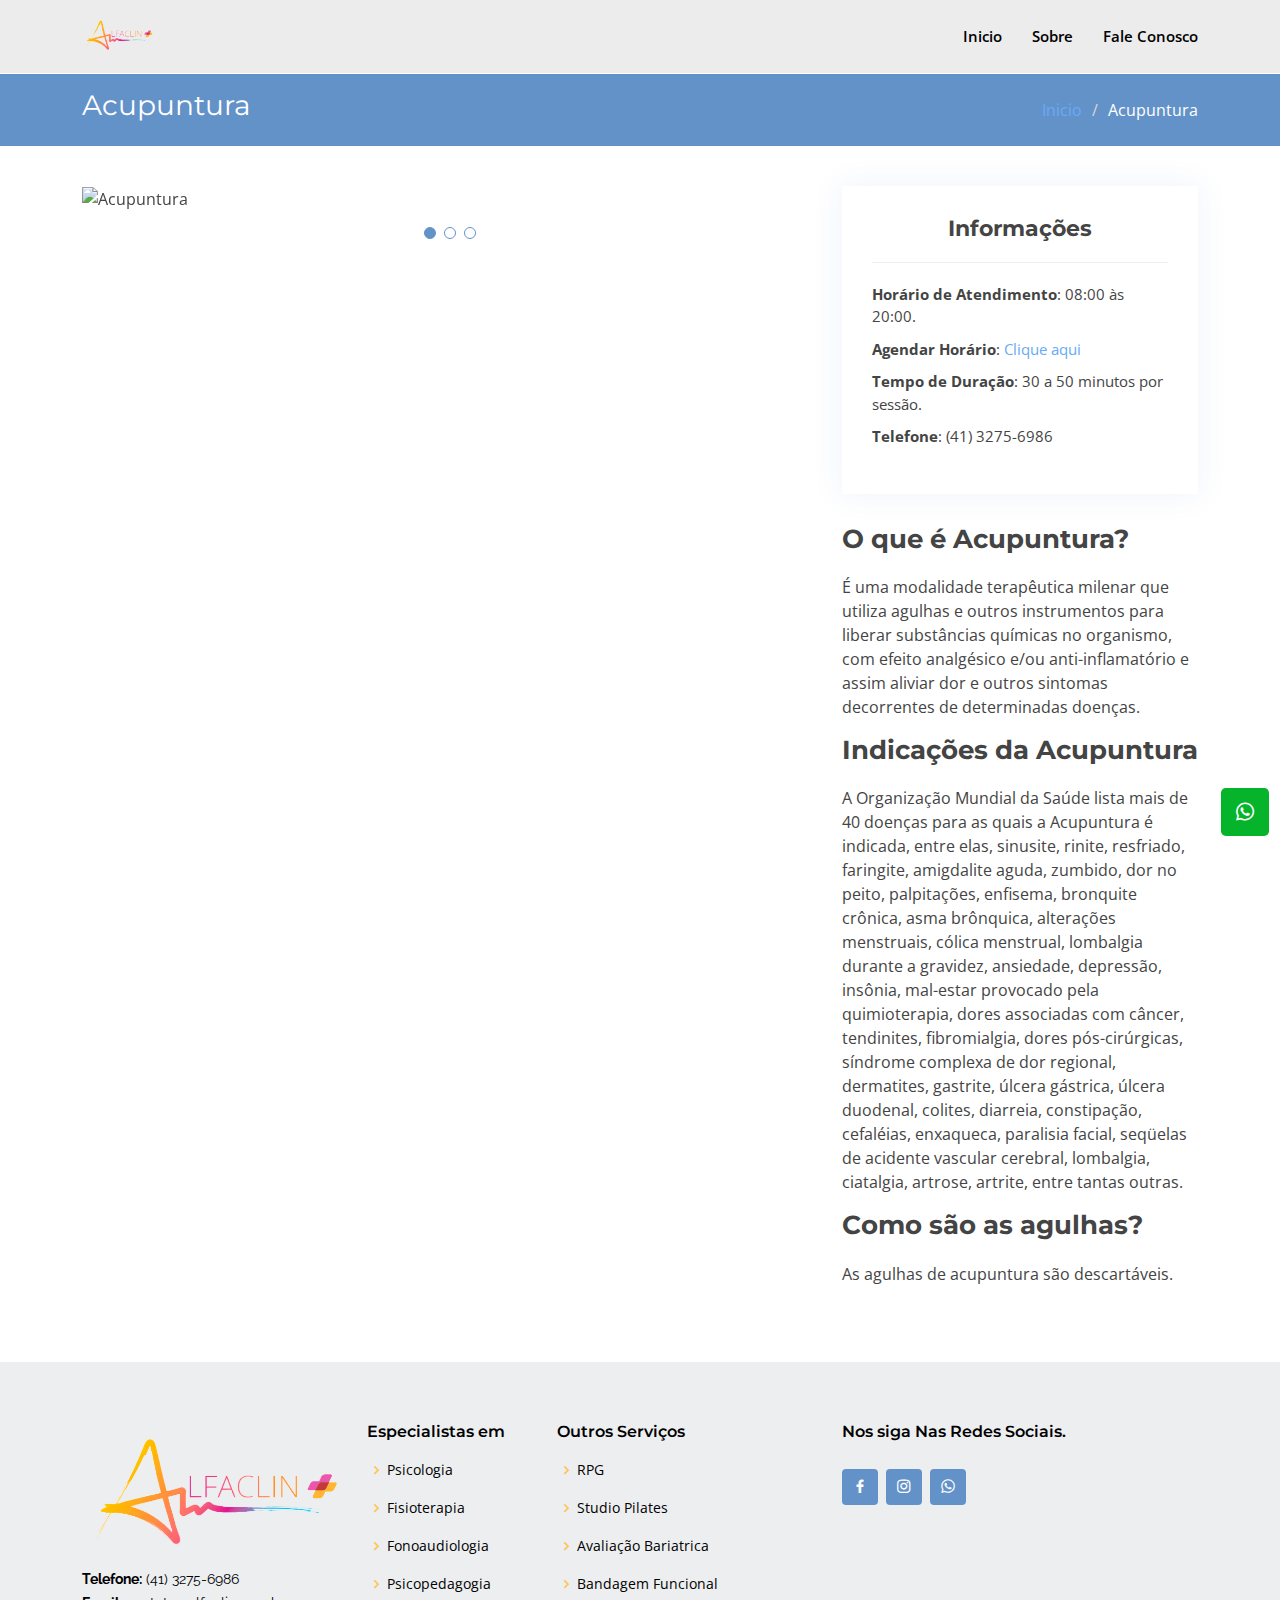
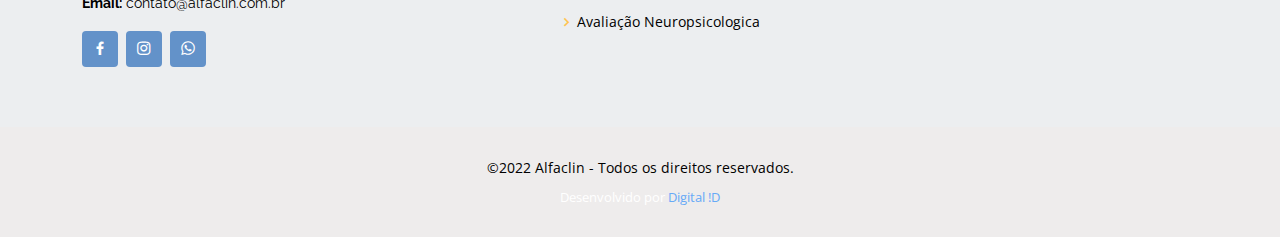
==== Acupuntura.html @ a550ec92 ":up:" ====
<!DOCTYPE html>
<html lang="pt-br">

<head>
  <meta charset="utf-8">
  <meta content="width=device-width, initial-scale=1.0" name="viewport">
  <title>Alfaclin | Clinica de saúde</title>
  <meta content="" name="description">
  <meta content="" name="keywords">
  <link rel="apple-touch-icon" sizes="180x180" href="Imagens/apple-touch-icon.png">
  <link rel="icon" type="image/png" sizes="32x32" href="Imagens/favicon-32x32.png">
  <link rel="icon" type="image/png" sizes="16x16" href="Imagens/favicon-16x16.png">
  <link href="https://fonts.googleapis.com/css?family=Open+Sans:300,300i,400,400i,600,600i,700,700i|Raleway:300,300i,400,400i,500,500i,600,600i,700,700i|Poppins:300,300i,400,400i,500,500i,600,600i,700,700i" rel="stylesheet">
  <link href="assets/vendor/aos/aos.css" rel="stylesheet">
  <link href="assets/vendor/bootstrap/css/bootstrap.min.css" rel="stylesheet">
  <link href="assets/vendor/bootstrap-icons/bootstrap-icons.css" rel="stylesheet">
  <link href="assets/vendor/boxicons/css/boxicons.min.css" rel="stylesheet">
  <link href="assets/vendor/glightbox/css/glightbox.min.css" rel="stylesheet">
  <link href="assets/vendor/remixicon/remixicon.css" rel="stylesheet">
  <link href="assets/vendor/swiper/swiper-bundle.min.css" rel="stylesheet">
  <link href="assets/css/style.css" rel="stylesheet">
</head>

<body>
  <header id="header" class="fixed-top header-inner-pages">
    <div class="container d-flex align-items-center justify-content-lg-between">

      <h1 class="logo me-auto me-lg-0"><span></span><a href="index.html"><img class="img-logo" src="./assets/img/logo.png"alt="Logo" /></a></h1>
      <nav id="navbar" class="navbar order-last order-lg-0">
        <ul>
          <li><a class="nav-link scrollto " href="index.html">Inicio</a></li>
          <li><a class="nav-link scrollto" href="#about">Sobre</a></li>
          <li><a class="nav-link scrollto" href="#contact">Fale Conosco</a></li>
        </ul>
        <i class="bi bi-list mobile-nav-toggle"></i>
      </nav>

    </div>
  </header>

  <main id="main">

    <section id="breadcrumbs" class="breadcrumbs">
      <div class="container">

        <div class="d-flex justify-content-between align-items-center">
          <h2>Acupuntura</h2>
          <ol>
            <li><a href="index.html">Inicio</a></li>
            <li>Acupuntura</li>
          </ol>
        </div>

      </div>
    </section>

    <section id="portfolio-details" class="portfolio-details">
      <div class="container">

        <div class="row gy-4">

          <div class="col-lg-8">
            <div class="portfolio-details-slider swiper">
              <div class="swiper-wrapper align-items-center">

                <div class="swiper-slide">
                  <img src="assets/img//Acupuntura.jpg" alt="Acupuntura">
                </div>

                <div class="swiper-slide">
                  <img src="assets/img/Acupuntura2.jpg" alt="Acupuntura">
                </div>

                <div class="swiper-slide">
                  <img src="assets/img/Acupuntura3.jpg" alt="Acupuntura">
                </div>

              </div>
              <div class="swiper-pagination"></div>
            </div>
          </div>

          <div class="col-lg-4">
            <div class="portfolio-info">
              <h3>Informações</h3>
              <ul>
                <li><strong>Horário de Atendimento</strong>: 08:00 às 20:00.</li>
                <li><strong>Agendar Horário</strong>: <a href="http://api.whatsapp.com/send?phone=5541997063200" target="blank">Clique aqui</a></li>
                <li><strong>Tempo de Duração</strong>: 30 a 50 minutos por sessão.</li>
                <li><strong>Telefone</strong>: (41) 3275-6986</li>
              </ul>
            </div>
            <div class="portfolio-description">
              <h2 id="about">O que é Acupuntura?</h2>
              <p>
                É uma modalidade terapêutica milenar que utiliza agulhas e outros instrumentos para liberar substâncias químicas no organismo, com efeito analgésico e/ou anti-inflamatório e assim aliviar dor e outros sintomas decorrentes de determinadas doenças.
              </p>
              <h2>Indicações da Acupuntura</h2>
              <p>
                A Organização Mundial da Saúde lista mais de 40 doenças para as quais a Acupuntura é indicada, entre elas, sinusite, rinite, resfriado, faringite, amigdalite aguda, zumbido, dor no peito, palpitações, enfisema, bronquite crônica, asma brônquica, alterações menstruais, cólica menstrual, lombalgia durante a gravidez, ansiedade, depressão, insônia, mal-estar provocado pela quimioterapia, dores associadas com câncer, tendinites, fibromialgia, dores pós-cirúrgicas, síndrome complexa de dor regional, dermatites, gastrite, úlcera gástrica, úlcera duodenal, colites, diarreia, constipação, cefaléias, enxaqueca, paralisia facial, seqüelas de acidente vascular cerebral, lombalgia, ciatalgia, artrose, artrite, entre tantas outras.
              </p>
              <h2>Como são as agulhas?</h2>
              <p>
                As agulhas de acupuntura são descartáveis.
              </p>
            </div>
          </div>

        </div>

      </div>
    </section>

  </main>

  <footer id="footer">
    <div class="footer-top">
      <div class="container">
        <div class="row">

          <div class="col-lg-3 col-md-6">
            <div class="footer-info">
              <img class="img-logo" src="./assets/img/logo.png" alt="Logo Alfaclin"/>
              <p id="contact">
                <strong>Telefone:</strong> (41) 3275-6986<br>
                <strong>Email:</strong> contato@alfaclin.com.br<br>
              </p>
              <div class="social-links mt-3">
                <a href="https://www.facebook.com/alfaclinclinica" target="blank" class="facebook"><i class="bx bxl-facebook"></i></a>
                <a href="https://www.instagram.com/alfaclin_/" target="blank" class="instagram"><i class="bx bxl-instagram"></i></a>
                <a href="http://api.whatsapp.com/send?phone=5541997063200" target="blank" class="linkedin"><i class="bx bxl-whatsapp"></i></a>
              </div>
            </div>
          </div>

          <div class="col-lg-2 col-md-6 footer-links">
            <h4>Especialistas em</h4>
            <ul>
              <li><i class="bx bx-chevron-right"></i> <a href="Psicologia.html">Psicologia</a></li>
              <li><i class="bx bx-chevron-right"></i> <a href="fisioterapia.html">Fisioterapia</a></li>
              <li><i class="bx bx-chevron-right"></i> <a href="Fonoaudiologia.html">Fonoaudiologia</a></li>
              <li><i class="bx bx-chevron-right"></i> <a href="Psicopedagogia.html">Psicopedagogia</a></li>
            </ul>
          </div>

          <div class="col-lg-3 col-md-6 footer-links">
            <h4>Outros Serviços</h4>
            <ul>
              <li><i class="bx bx-chevron-right"></i> <a href="RPG.html">RPG</a></li>
              <li><i class="bx bx-chevron-right"></i> <a href="Studio_pilates.html">Studio Pilates</a></li>
              <li><i class="bx bx-chevron-right"></i> <a href="Avaliacao_Bariatrica.html">Avaliação Bariatrica</a></li>
              <li><i class="bx bx-chevron-right"></i> <a href="Bandagem_funcional.html">Bandagem Funcional</a></li>
              <li><i class="bx bx-chevron-right"></i> <a href="Avaliacao_neuro.html">Avaliação Neuropsicologica</a></li>
            </ul>
          </div>

          <div class="col-lg-4 col-md-6 footer-newsletter">
            <h4>Nos siga Nas Redes Sociais.</h4>
            <div class="social-links mt-3">
              <a href="https://www.facebook.com/alfaclinclinica" target="blank" class="facebook"><i class="bx bxl-facebook"></i></a>
              <a href="https://www.instagram.com/alfaclin_/" target="blank" class="instagram"><i class="bx bxl-instagram"></i></a>
              <a href="http://api.whatsapp.com/send?phone=5541997063200" target="blank" class="linkedin"><i class="bx bxl-whatsapp"></i></a>
            </div>
          </div>
        </div>
      </div>
    </div>

    <div class="container">
      <div class="copyright">
        &copy;2022 Alfaclin - Todos os direitos reservados.
      </div>
      <div class="credits">
        Desenvolvido por <a href="https://digitalid.com.br/" target="blank" alt="Digital iD">Digital !D</a>
      </div>
    </div>
  </footer>
      <a id="link-topo" href="http://api.whatsapp.com/send?phone=5541997063200" target="blank">
        <i class="bx bxl-whatsapp"></i>
      </a>

  <div id="preloader"></div>
  <a href="#" class="back-to-top d-flex align-items-center justify-content-center"><i class="bi bi-arrow-up-short"></i></a>

  <script src="assets/vendor/purecounter/purecounter.js"></script>
  <script src="assets/vendor/aos/aos.js"></script>
  <script src="assets/vendor/bootstrap/js/bootstrap.bundle.min.js"></script>
  <script src="assets/vendor/glightbox/js/glightbox.min.js"></script>
  <script src="assets/vendor/isotope-layout/isotope.pkgd.min.js"></script>
  <script src="assets/vendor/swiper/swiper-bundle.min.js"></script>
  <script src="assets/vendor/php-email-form/validate.js"></script>
  <script src="assets/js/main.js"></script>

</body>

</html>
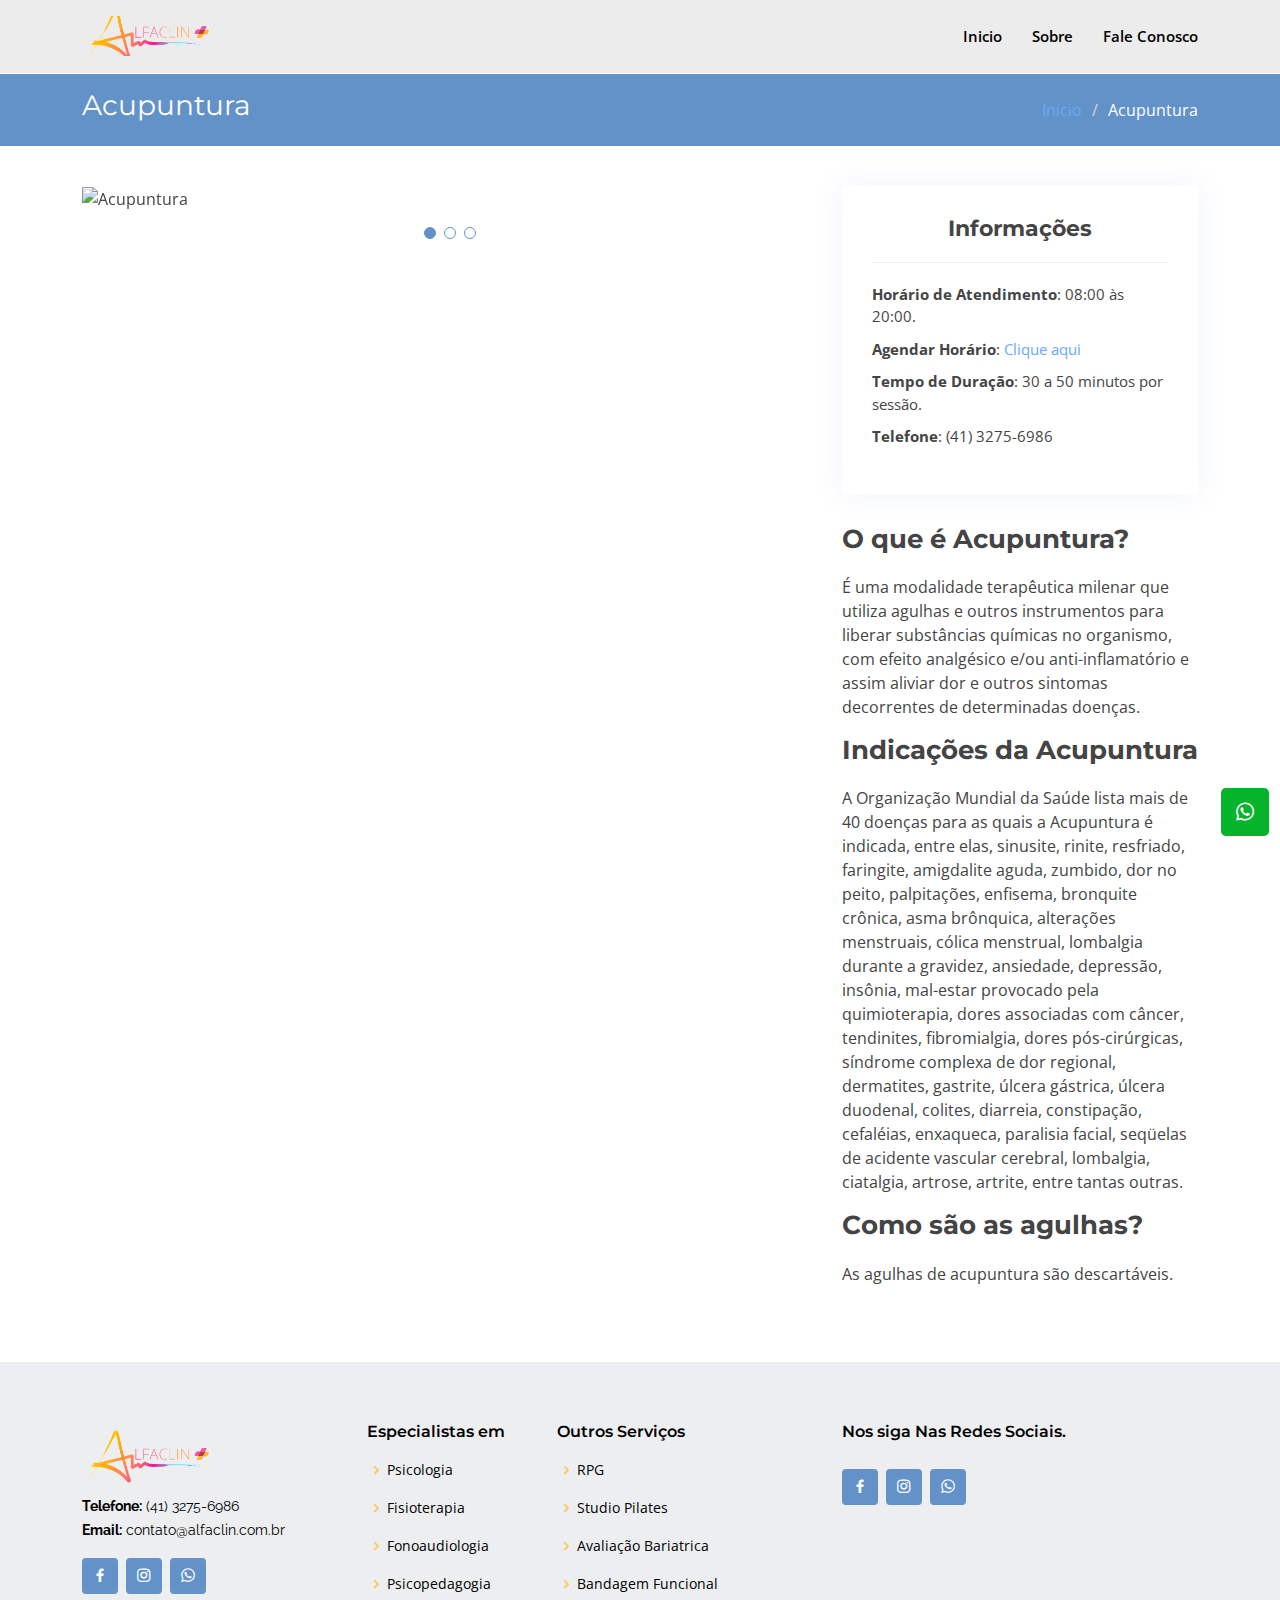
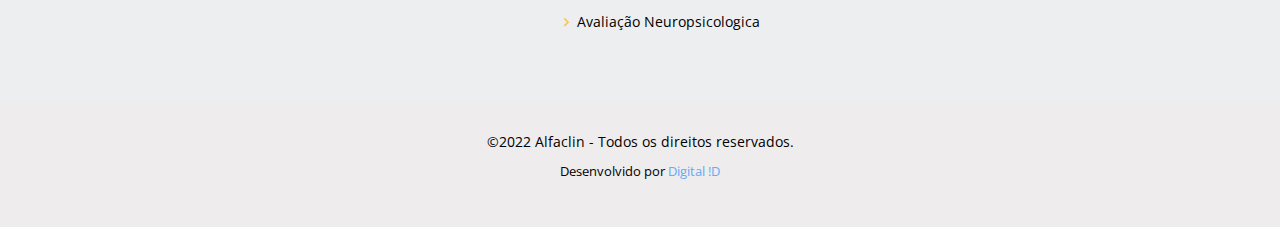
==== commit 93855540: ":up:" ====
--- a/Acupuntura.html
+++ b/Acupuntura.html
@@ -7,9 +7,9 @@
   <title>Alfaclin | Clinica de saúde</title>
   <meta content="" name="description">
   <meta content="" name="keywords">
-  <link rel="apple-touch-icon" sizes="180x180" href="Imagens/apple-touch-icon.png">
-  <link rel="icon" type="image/png" sizes="32x32" href="Imagens/favicon-32x32.png">
-  <link rel="icon" type="image/png" sizes="16x16" href="Imagens/favicon-16x16.png">
+  <link rel="apple-touch-icon" sizes="180x180" href="imagens/apple-touch-icon.png">
+  <link rel="icon" type="image/png" sizes="32x32" href="imagens/favicon-32x32.png">
+  <link rel="icon" type="image/png" sizes="16x16" href="imagens/favicon-16x16.png">
   <link href="https://fonts.googleapis.com/css?family=Open+Sans:300,300i,400,400i,600,600i,700,700i|Raleway:300,300i,400,400i,500,500i,600,600i,700,700i|Poppins:300,300i,400,400i,500,500i,600,600i,700,700i" rel="stylesheet">
   <link href="assets/vendor/aos/aos.css" rel="stylesheet">
   <link href="assets/vendor/bootstrap/css/bootstrap.min.css" rel="stylesheet">
@@ -159,7 +159,7 @@
             <div class="social-links mt-3">
               <a href="https://www.facebook.com/alfaclinclinica" target="blank" class="facebook"><i class="bx bxl-facebook"></i></a>
               <a href="https://www.instagram.com/alfaclin_/" target="blank" class="instagram"><i class="bx bxl-instagram"></i></a>
-              <a href="http://api.whatsapp.com/send?phone=5541997063200" target="blank" class="linkedin"><i class="bx bxl-whatsapp"></i></a>
+              <a href="http://api.whatsapp.com/send?phone=5541997063200" target="blank"><i class="bx bxl-whatsapp"></i></a>
             </div>
           </div>
         </div>
@@ -171,13 +171,14 @@
         &copy;2022 Alfaclin - Todos os direitos reservados.
       </div>
       <div class="credits">
-        Desenvolvido por <a href="https://digitalid.com.br/" target="blank" alt="Digital iD">Digital !D</a>
+        <p>Desenvolvido por <a href="https://digitalid.com.br/" target="blank" alt="Digital iD">Digital !D</a></p>
       </div>
     </div>
   </footer>
       <a id="link-topo" href="http://api.whatsapp.com/send?phone=5541997063200" target="blank">
         <i class="bx bxl-whatsapp"></i>
       </a>
+     
 
   <div id="preloader"></div>
   <a href="#" class="back-to-top d-flex align-items-center justify-content-center"><i class="bi bi-arrow-up-short"></i></a>
--- a/assets/css/style.css
+++ b/assets/css/style.css
@@ -102,9 +102,6 @@
   background: #ececec;
 
 }
-#header.header-scrolled, #header.header-inner-pages {
-  
-}
 #header .logo {
   font-size: 32px;
   margin: 0;
@@ -228,6 +225,12 @@
   background-size: cover;
   position: relative;
 }
+@media screen and (max-width:550px) {
+  #hero {
+    background: url("../img/alfaclin_mobile.png") top center;
+    background-size: cover;
+  }
+}
 #hero:before {
   content: "";
   background: rgba(0, 0, 0, 0.158);
@@ -246,12 +249,12 @@
   margin: 0;
   font-size: 56px;
   font-weight: 700;
-  line-height: 64px;
+  line-height: 64px; 
   color: #fff;
   font-family: "Poppins", sans-serif;
 }
 #hero h1 span {
-  color:#529aec;
+  color:#079cf3;
 }
 #hero h2 {
   color: rgba(253, 253, 253, 0.9);
@@ -722,12 +725,16 @@
 background: #01e201; 
 }
 .img-wrapper {
-  width: 150px;
-}
-.img-logo {
+  width: 130px;
+}
+.img-index {
   height: 100%;
   width: 100%;
   object-fit: contain;
+}
+.img-logo {
+  width: 130px;
+  object-fit: cover;
 }
 .tam-link {
   font-size: 14px;
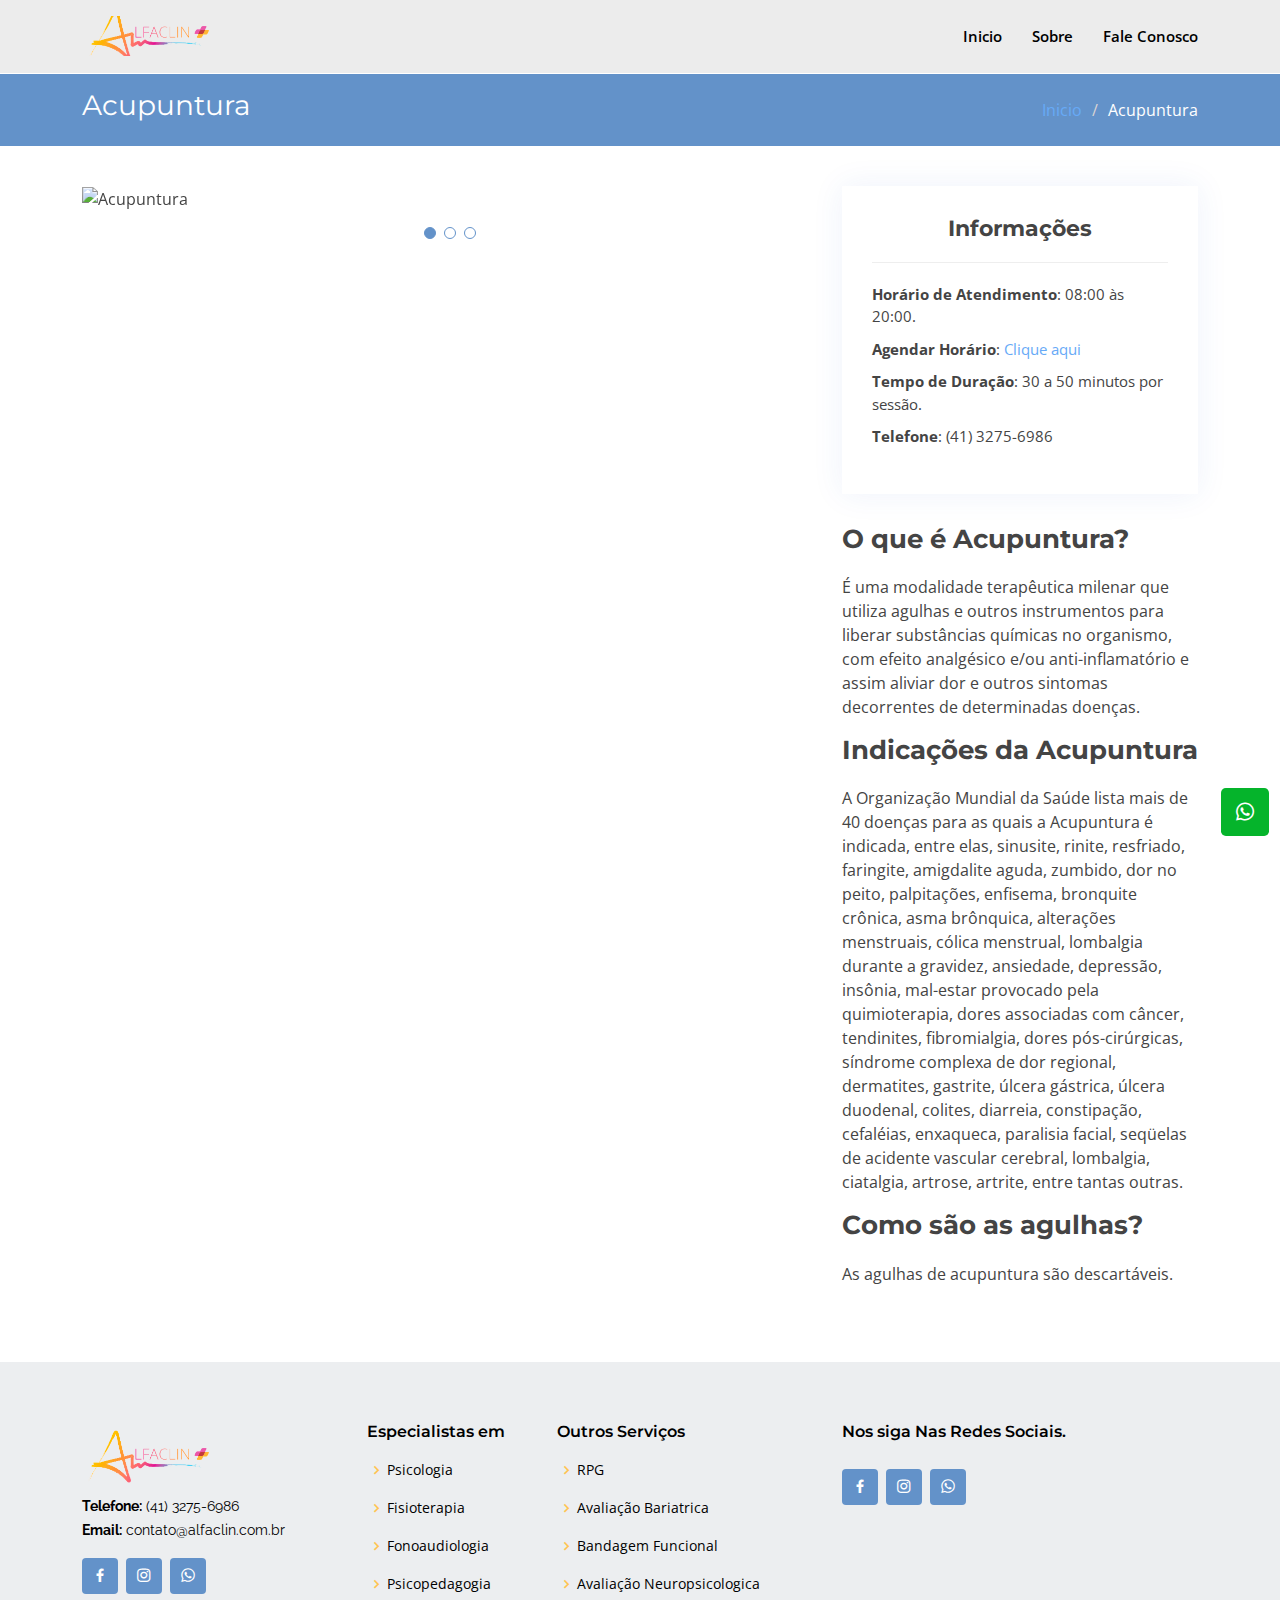
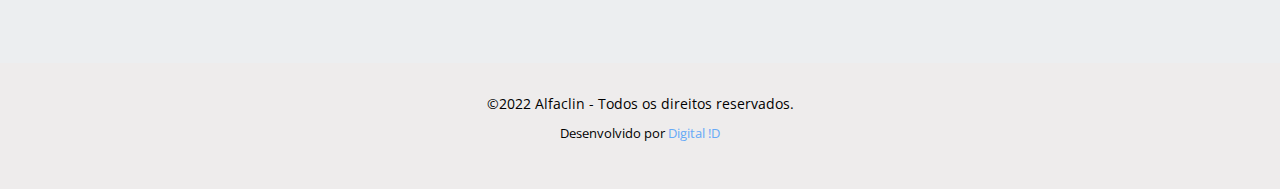
==== commit 7a3ef2af: ":up:Correções" ====
--- a/Acupuntura.html
+++ b/Acupuntura.html
@@ -147,7 +147,6 @@
             <h4>Outros Serviços</h4>
             <ul>
               <li><i class="bx bx-chevron-right"></i> <a href="RPG.html">RPG</a></li>
-              <li><i class="bx bx-chevron-right"></i> <a href="Studio_pilates.html">Studio Pilates</a></li>
               <li><i class="bx bx-chevron-right"></i> <a href="Avaliacao_Bariatrica.html">Avaliação Bariatrica</a></li>
               <li><i class="bx bx-chevron-right"></i> <a href="Bandagem_funcional.html">Bandagem Funcional</a></li>
               <li><i class="bx bx-chevron-right"></i> <a href="Avaliacao_neuro.html">Avaliação Neuropsicologica</a></li>
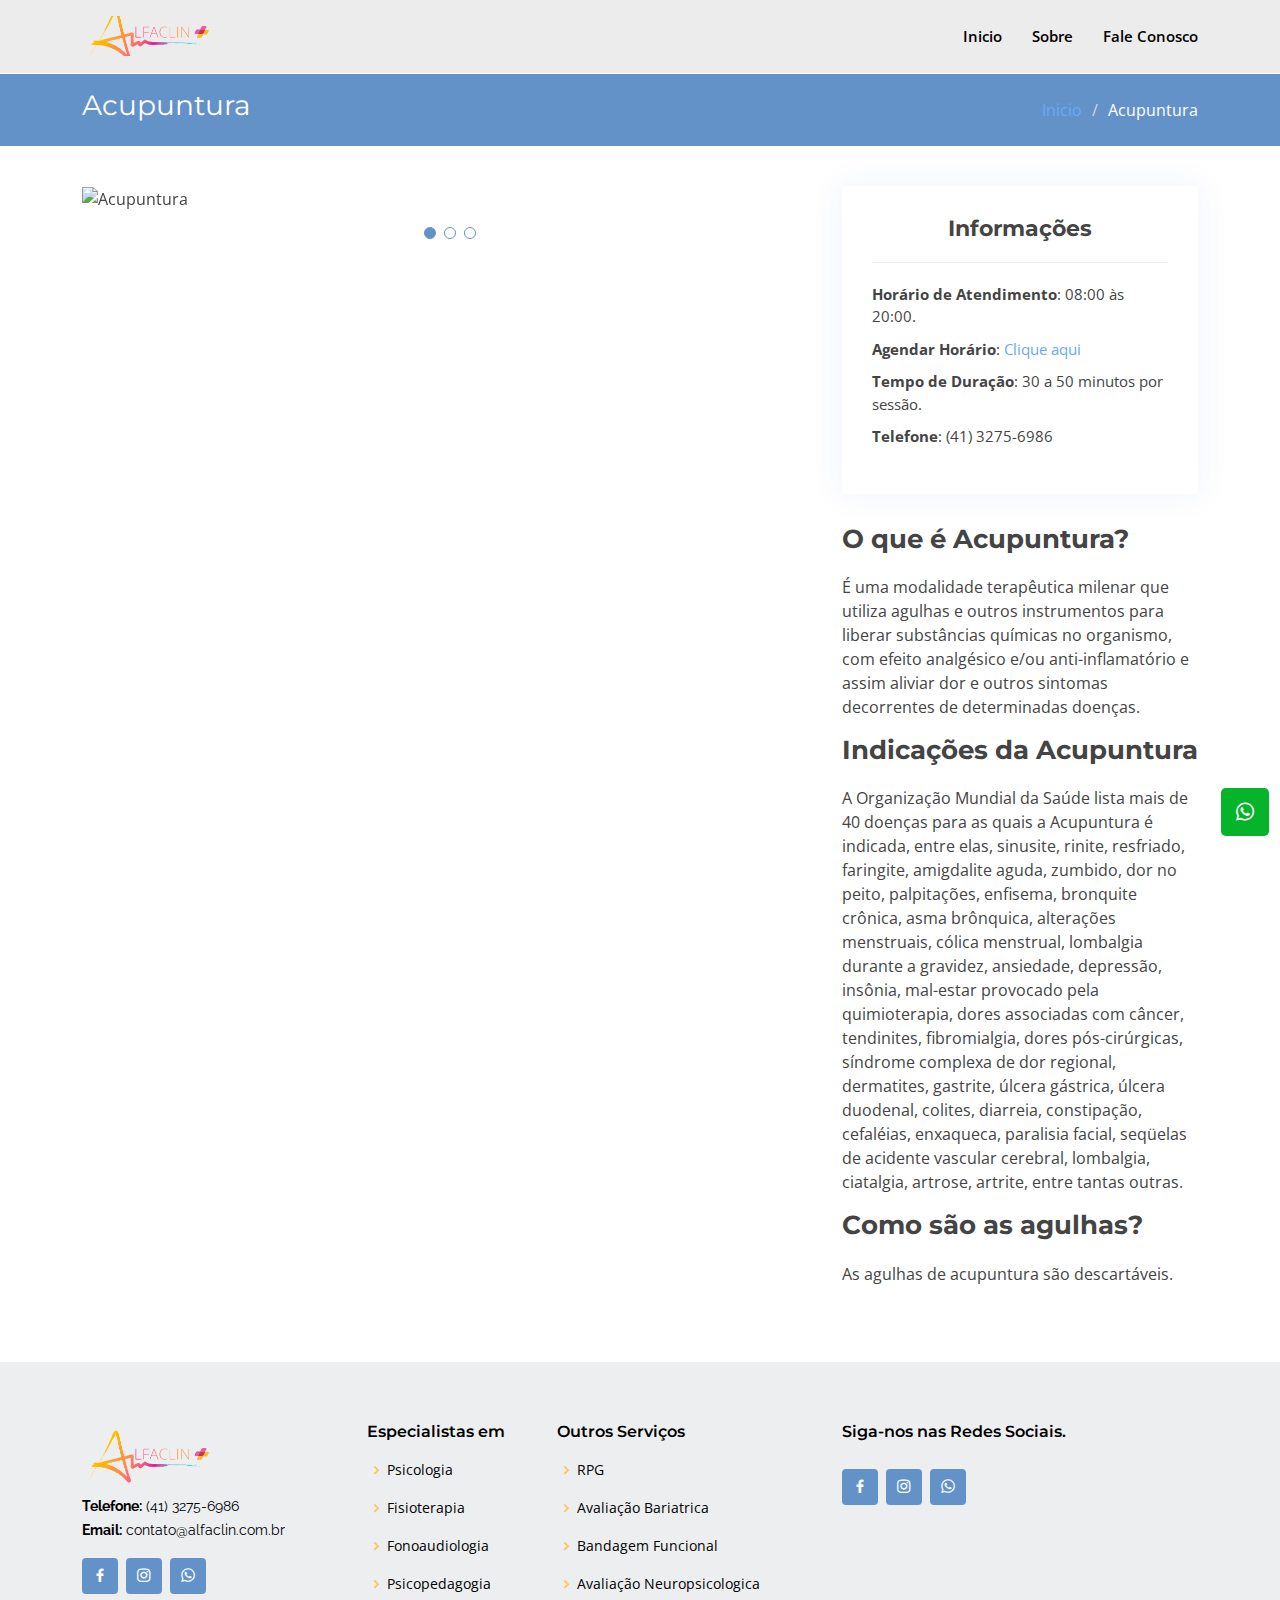
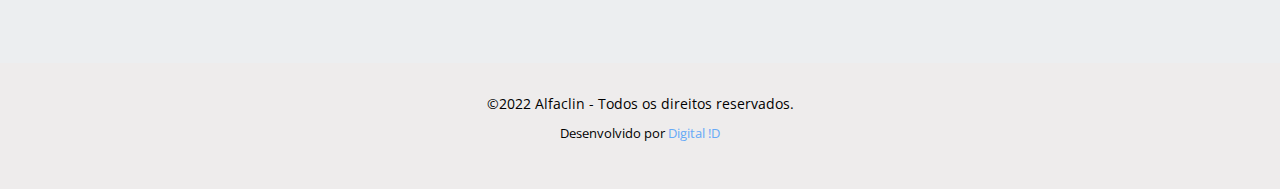
==== commit b2b110a6: ":up:" ====
--- a/Acupuntura.html
+++ b/Acupuntura.html
@@ -154,7 +154,7 @@
           </div>
 
           <div class="col-lg-4 col-md-6 footer-newsletter">
-            <h4>Nos siga Nas Redes Sociais.</h4>
+            <h4>Siga-nos nas Redes Sociais.</h4>
             <div class="social-links mt-3">
               <a href="https://www.facebook.com/alfaclinclinica" target="blank" class="facebook"><i class="bx bxl-facebook"></i></a>
               <a href="https://www.instagram.com/alfaclin_/" target="blank" class="instagram"><i class="bx bxl-instagram"></i></a>
--- a/assets/css/style.css
+++ b/assets/css/style.css
@@ -785,4 +785,8 @@
   .lgpd-left {
     font-size: 10px;
   }
+}
+.slider-convenio {
+  height:130px;
+  object-fit: unset;
 }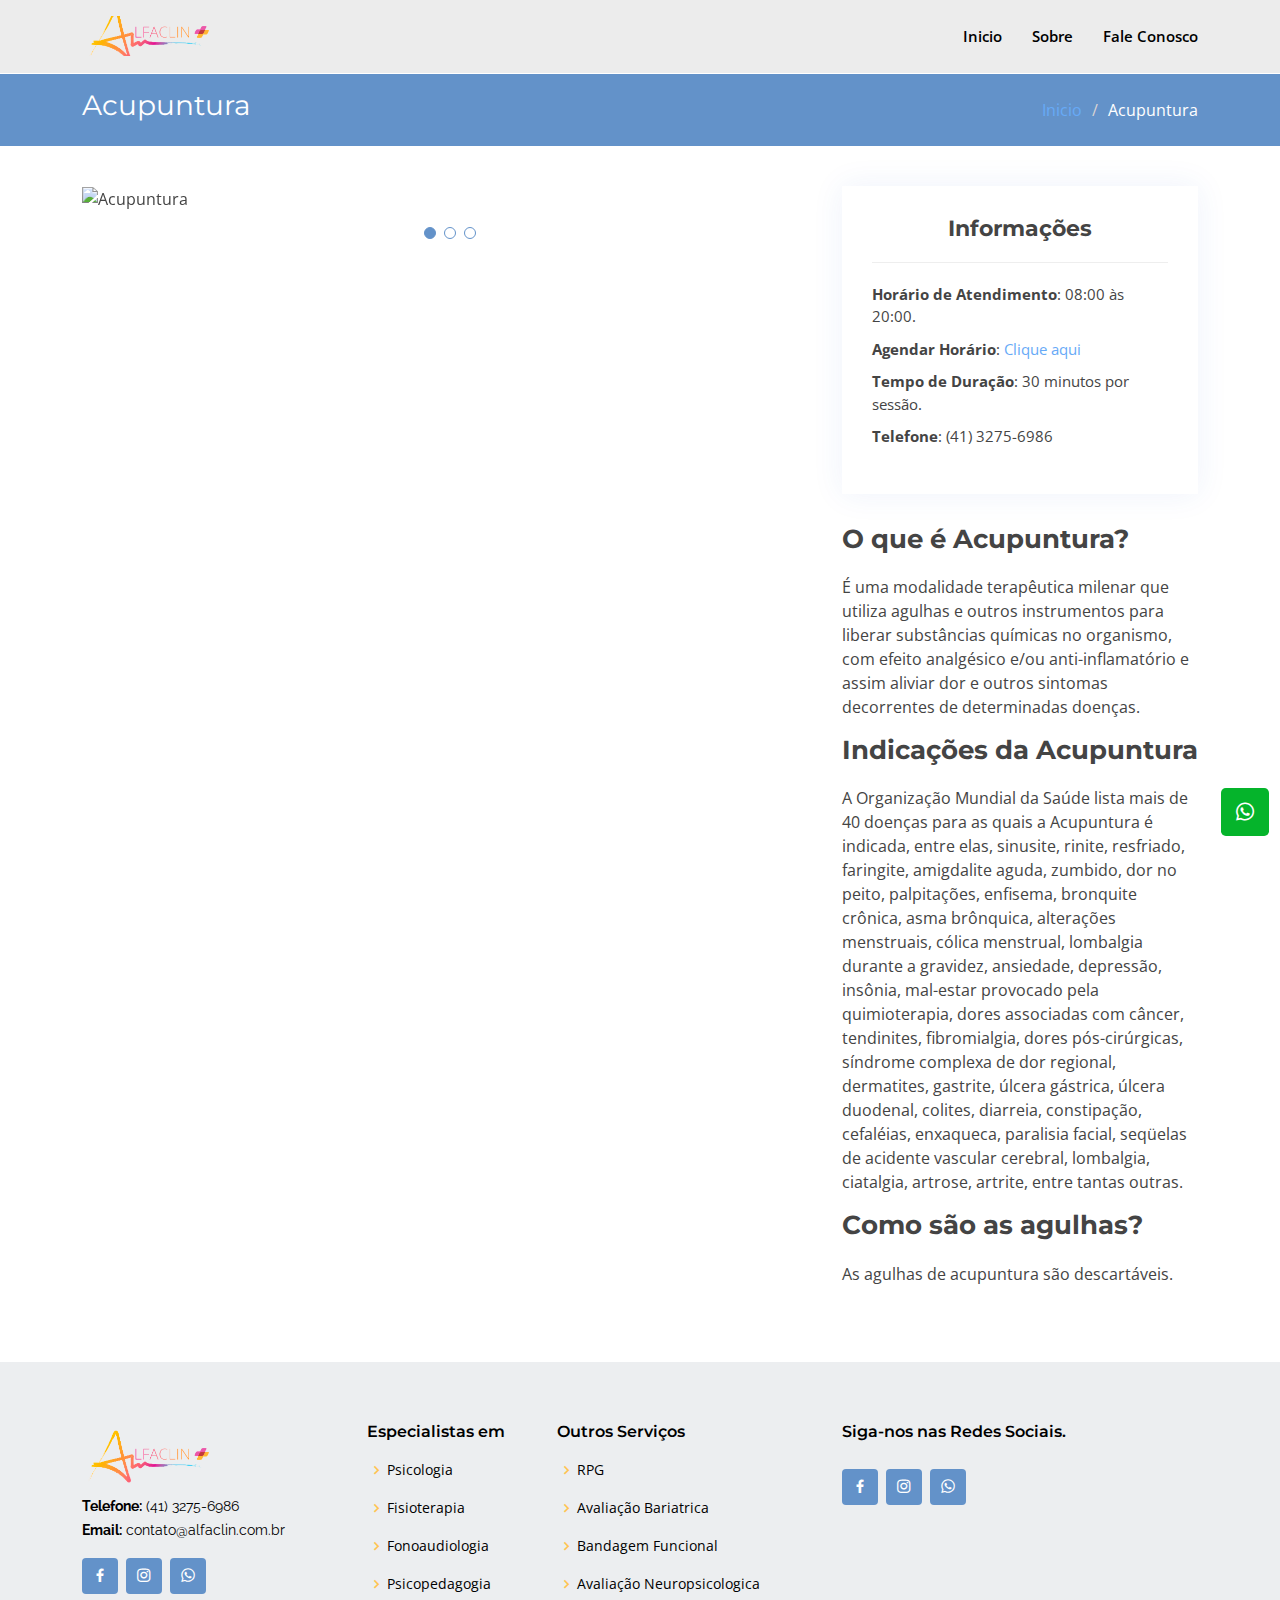
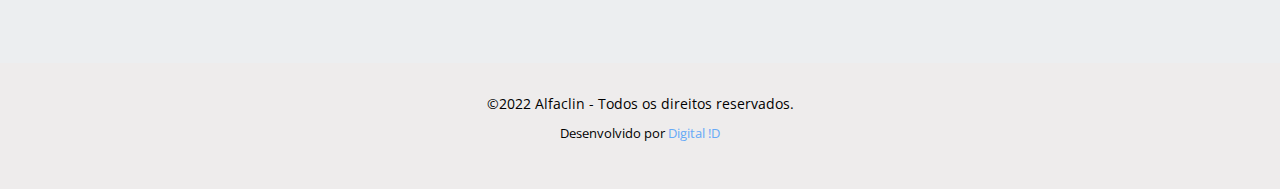
==== commit 92cc7125: ":up:correções" ====
--- a/Acupuntura.html
+++ b/Acupuntura.html
@@ -63,6 +63,7 @@
             <div class="portfolio-details-slider swiper">
               <div class="swiper-wrapper align-items-center">
 
+                                            <!-- imagens acupuntura -->
                 <div class="swiper-slide">
                   <img src="assets/img//Acupuntura.jpg" alt="Acupuntura">
                 </div>
@@ -86,7 +87,7 @@
               <ul>
                 <li><strong>Horário de Atendimento</strong>: 08:00 às 20:00.</li>
                 <li><strong>Agendar Horário</strong>: <a href="http://api.whatsapp.com/send?phone=5541997063200" target="blank">Clique aqui</a></li>
-                <li><strong>Tempo de Duração</strong>: 30 a 50 minutos por sessão.</li>
+                <li><strong>Tempo de Duração</strong>: 30 minutos por sessão.</li>
                 <li><strong>Telefone</strong>: (41) 3275-6986</li>
               </ul>
             </div>
--- a/assets/css/style.css
+++ b/assets/css/style.css
@@ -254,7 +254,7 @@
   font-family: "Poppins", sans-serif;
 }
 #hero h1 span {
-  color:#079cf3;
+  color:#07d7f3;
 }
 #hero h2 {
   color: rgba(253, 253, 253, 0.9);
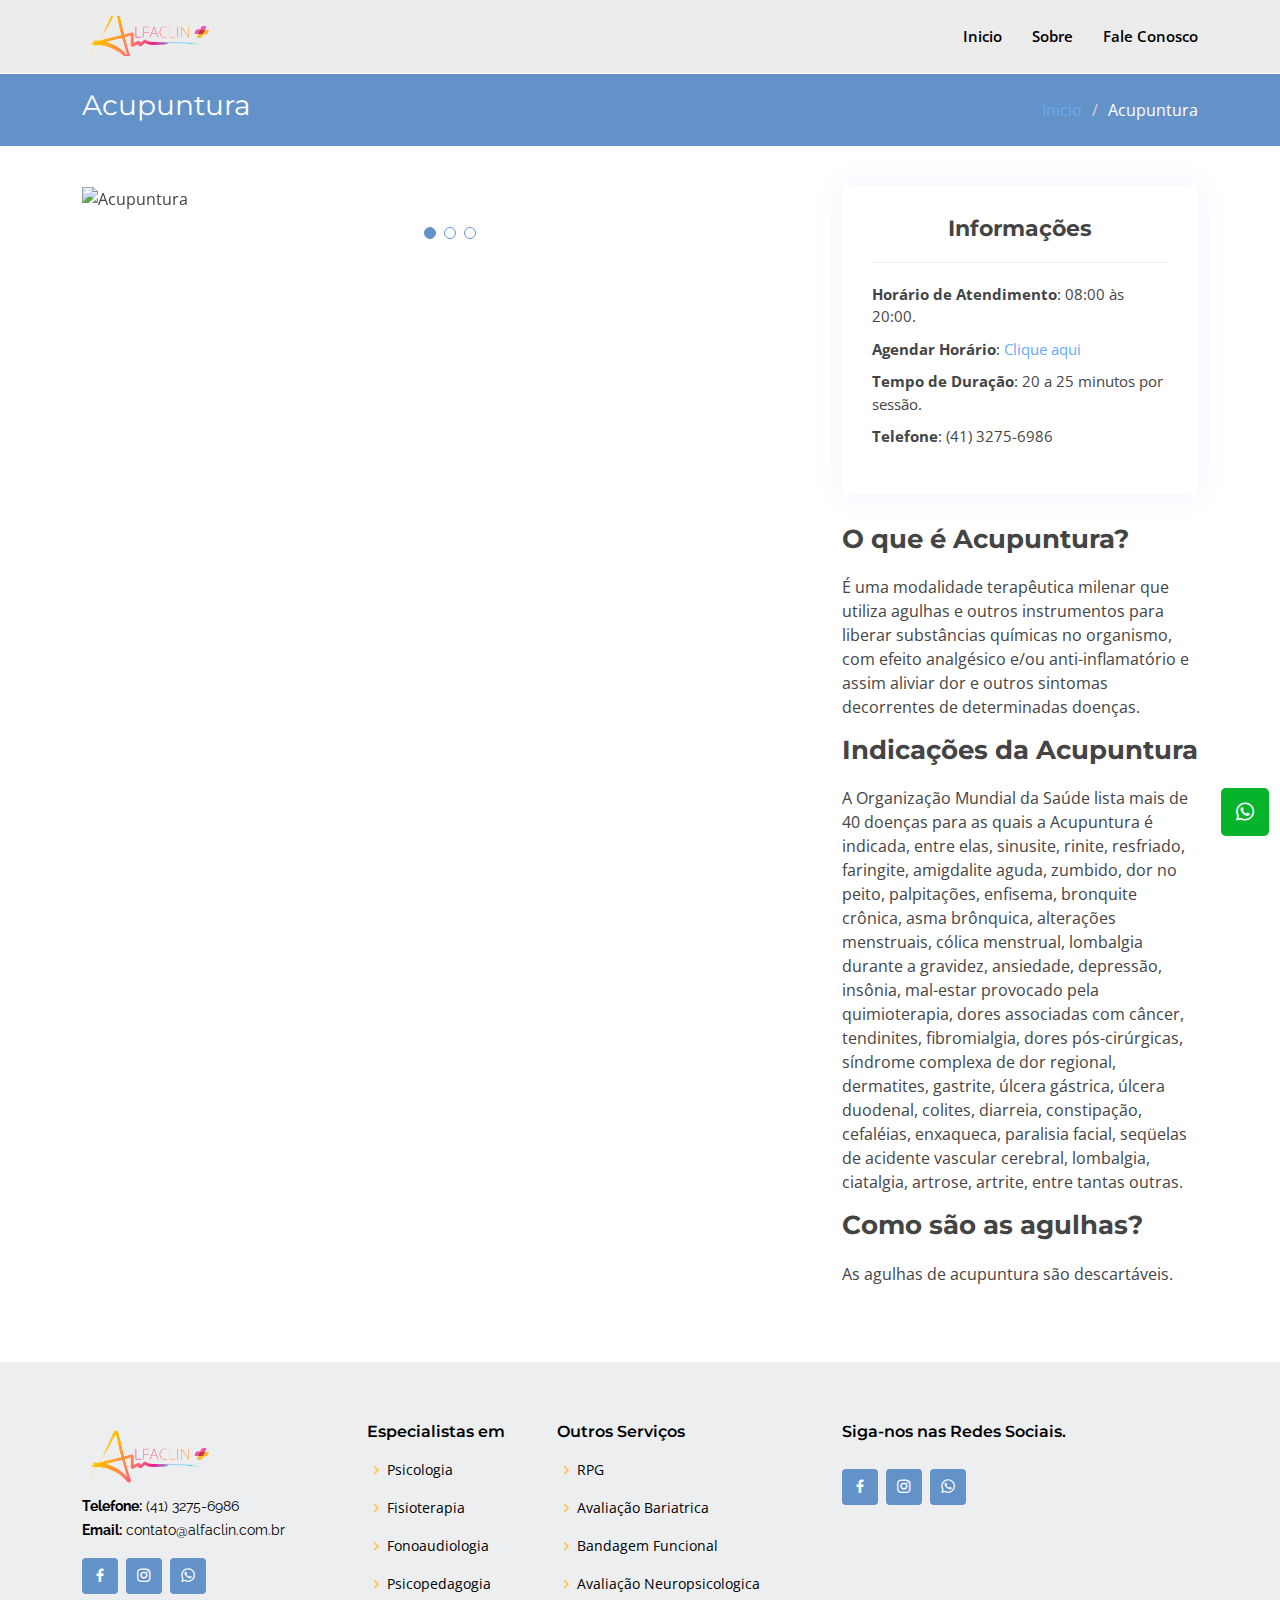
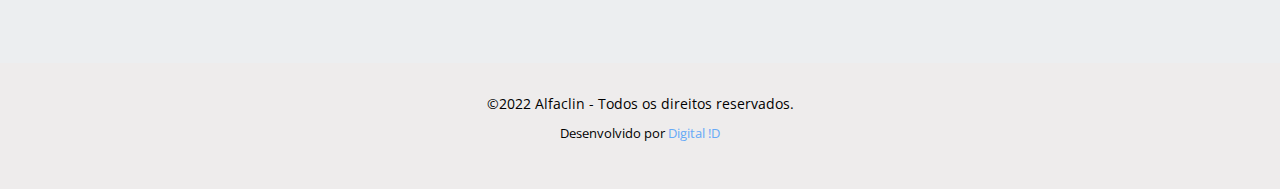
==== commit c89625e2: ":up:" ====
--- a/Acupuntura.html
+++ b/Acupuntura.html
@@ -87,7 +87,7 @@
               <ul>
                 <li><strong>Horário de Atendimento</strong>: 08:00 às 20:00.</li>
                 <li><strong>Agendar Horário</strong>: <a href="http://api.whatsapp.com/send?phone=5541997063200" target="blank">Clique aqui</a></li>
-                <li><strong>Tempo de Duração</strong>: 30 minutos por sessão.</li>
+                <li><strong>Tempo de Duração</strong>: 20 a 25 minutos por sessão.</li>
                 <li><strong>Telefone</strong>: (41) 3275-6986</li>
               </ul>
             </div>
